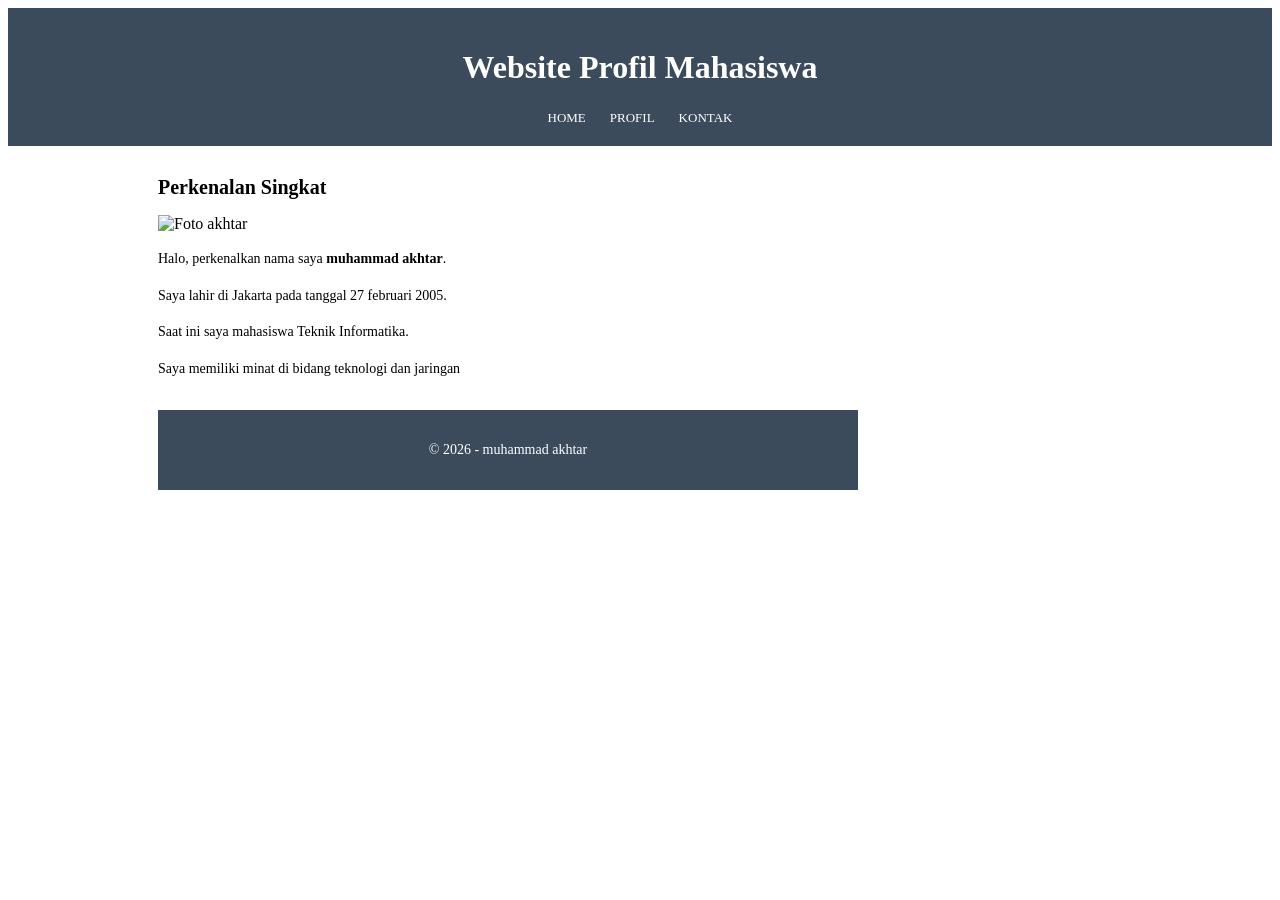
==== index.html @ 7669ae5d "Add files via upload" ====
<!DOCTYPE html>
<html lang="id">
<head>
    <meta charset="UTF-8">
    <title>Home - muhammad akhtar</title>
    <link rel="stylesheet" href="style.css">
</head>
<body>

<header>
    <h1>Website Profil Mahasiswa</h1>
    <nav>
        <a href="index.html">HOME</a>
        <a href="profil.html">PROFIL</a>
        <a href="kontak.html">KONTAK</a>
    </nav>
</header>

<main>
    <h2>Perkenalan Singkat</h2>

    <img src="img/akhtar 1.jpeg.jpeg" alt="Foto akhtar" width="150">

    <p>Halo, perkenalkan nama saya <strong>muhammad akhtar</strong>.</p>
    <p>Saya lahir di Jakarta pada tanggal 27 februari 2005.</p>
    <p>Saat ini saya mahasiswa Teknik Informatika.</p>
    <p>Saya memiliki minat di bidang teknologi dan jaringan

<footer>
    <p>&copy; 2026 - muhammad akhtar</p>
</footer>

</body>
</html>
---- style.css ----
style.css
body {
    font-family: Arial, sans-serif;
    margin: 0;
    padding: 0;
    background-color: #f2f2f2;
}

header {
    background-color: #3b4b5c;
    color: white;
    text-align: center;
    padding: 20px;
}

nav {
    margin-top: 10px;
}

nav a {
    color: white;
    text-decoration: none;
    margin: 0 10px;
    font-size: 13px;
}

nav a:hover {
    text-decoration: underline;
}

main {
    max-width: 700px;
    margin-left: 150px;
    margin-top: 30px;
}

h2 {
    font-size: 20px;
}

p {
    font-size: 14px;
    line-height: 1.6;
}

main img {
    display: block;
    margin: 15px 0;
    width: 150px;
}

input, textarea {
    width: 90%;
    padding: 6px;
    margin-top: 5px;
}

button {
    padding: 6px 15px;
    cursor: pointer;
}

button:hover {
    background-color: #ddd;
}

footer {
    background-color: #3b4b5c;
    color: white;
    text-align: center;
    padding: 15px;
    margin-top: 30px;
}
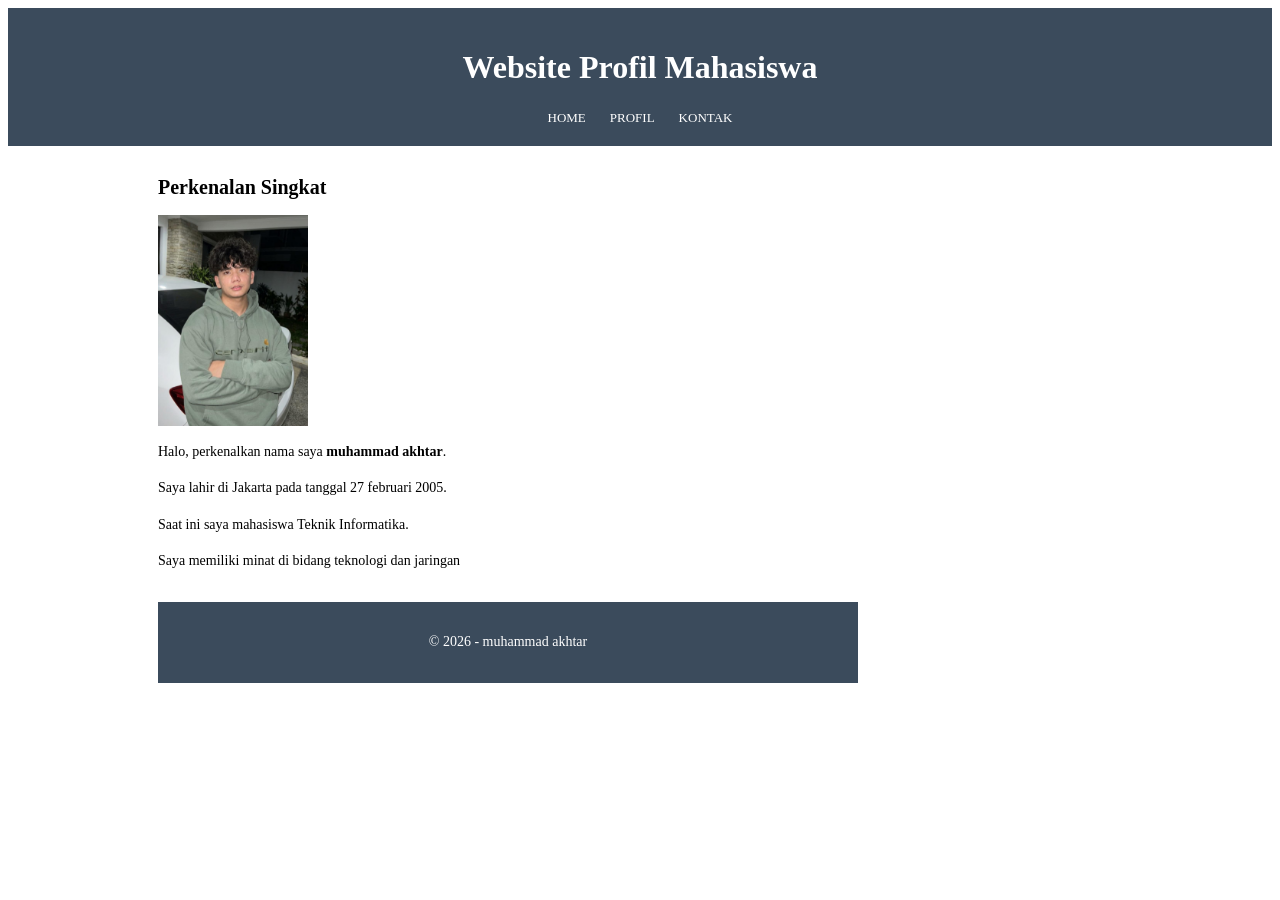
==== commit 6d604a8c: "Update index.html" ====
--- a/index.html
+++ b/index.html
@@ -19,7 +19,7 @@
 <main>
     <h2>Perkenalan Singkat</h2>
 
-    <img src="img/akhtar 1.jpeg.jpeg" alt="Foto akhtar" width="150">
+    <img src="akhtar 1.jpeg.jpeg" alt="Foto akhtar" width="150">
 
     <p>Halo, perkenalkan nama saya <strong>muhammad akhtar</strong>.</p>
     <p>Saya lahir di Jakarta pada tanggal 27 februari 2005.</p>
@@ -31,4 +31,4 @@
 </footer>
 
 </body>
-</html>+</html>
